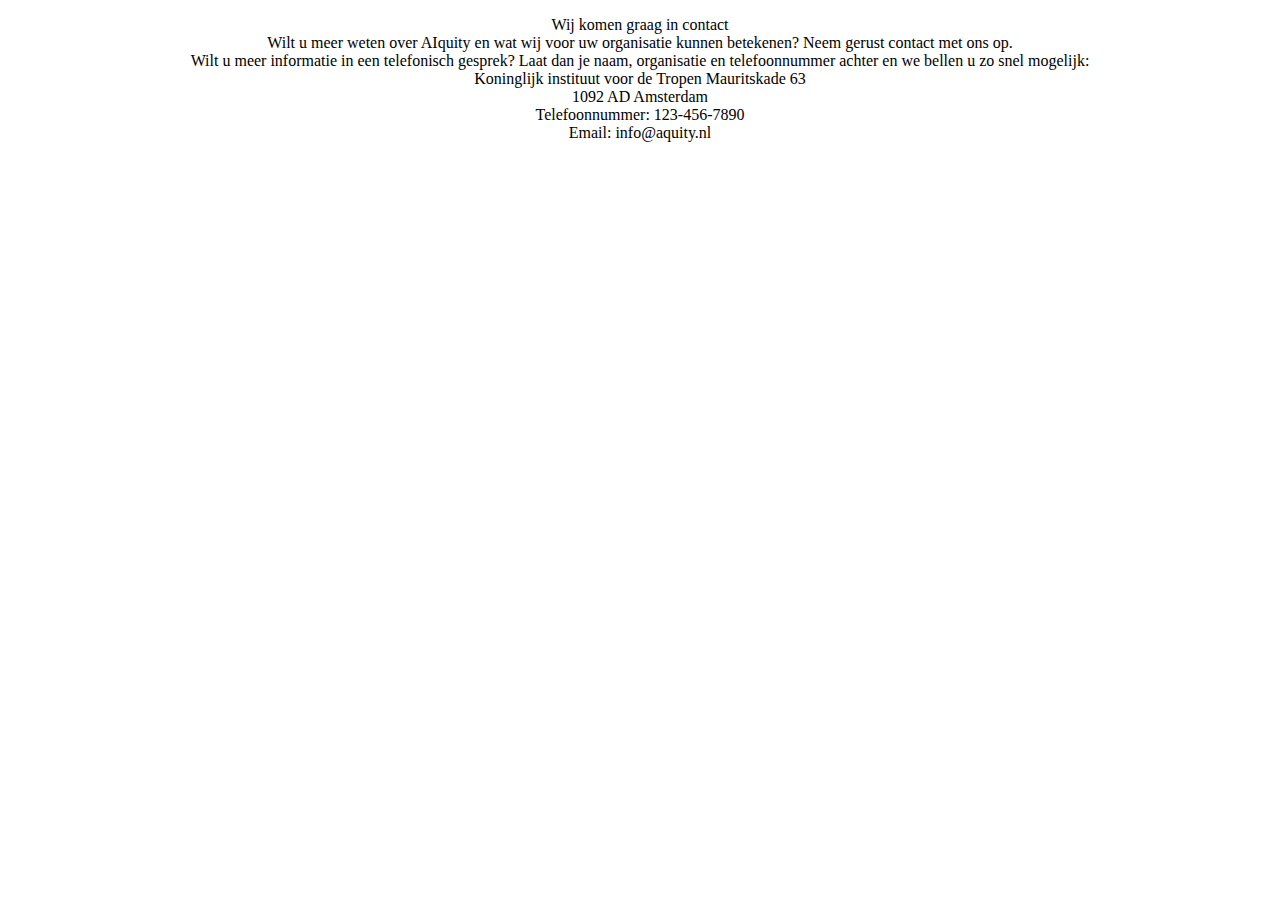
==== contactopnemen.html @ e3d2fdfc "Add files via upload" ====
<!DOCTYPE html>
<html lang="en">
<head>
    <meta charset="UTF-8">
    <meta http-equiv="X-UA-Compatible" content="IE=edge">
    <meta name="viewport" content="width=device-width, initial-scale=1.0">
    <link rel = "stylesheet"
    href = "css/styles.css" >
    <title>Document</title>
</head>
<body>
    <center>
   <p>Wij komen graag in contact
    <br>
    Wilt u meer weten over AIquity en wat wij voor uw organisatie kunnen betekenen? Neem gerust contact met ons op.
    <br>
    Wilt u meer informatie in een telefonisch gesprek? Laat dan je naam, organisatie en telefoonnummer achter en we bellen u zo snel mogelijk:
    <br>
    Koninglijk instituut voor de Tropen Mauritskade 63 
    <br>
    1092 AD Amsterdam
    <br>
    Telefoonnummer: 123-456-7890
    <br>
    Email: info@aquity.nl
    </p>
    </center>
</body>
</html>
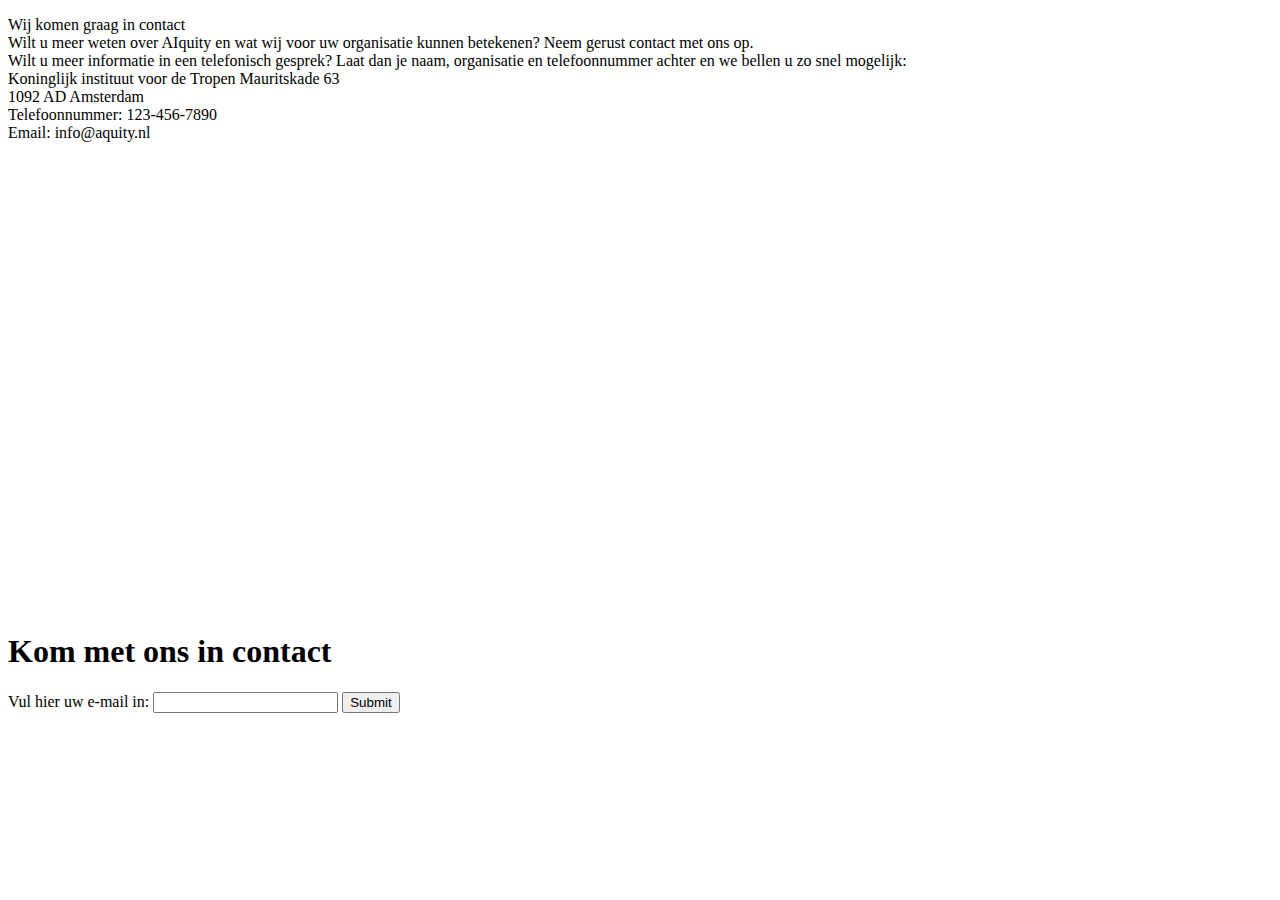
==== commit cb7a366a: "Add files via upload" ====
--- a/contactopnemen.html
+++ b/contactopnemen.html
@@ -9,7 +9,7 @@
     <title>Document</title>
 </head>
 <body>
-    <center>
+   
    <p>Wij komen graag in contact
     <br>
     Wilt u meer weten over AIquity en wat wij voor uw organisatie kunnen betekenen? Neem gerust contact met ons op.
@@ -24,6 +24,16 @@
     <br>
     Email: info@aquity.nl
     </p>
-    </center>
+
+    <iframe src="https://www.google.com/maps/embed?pb=!1m18!1m12!1m3!1d4278.955455158327!2d4.918142440234378!3d52.36293324908936!2m3!1f0!2f0!3f0!3m2!1i1024!2i768!4f13.1!3m3!1m2!1s0x47c6099e2b08f389%3A0x53396bed2274dbf6!2sKIT%20-%20Royal%20Tropical%20Institute!5e0!3m2!1snl!2snl!4v1686143559482!5m2!1snl!2snl" width="600" height="450" style="border:0;" allowfullscreen="" loading="lazy" referrerpolicy="no-referrer-when-downgrade"></iframe>
+
+    <h1>Kom met ons in contact</h1>
+
+    <form action="/action_page.php">
+      <label for="email">Vul hier uw e-mail in:</label>
+      <input type="email" id="email" name="email">
+      <input type="submit">
+    </form>
+    
 </body>
 </html>